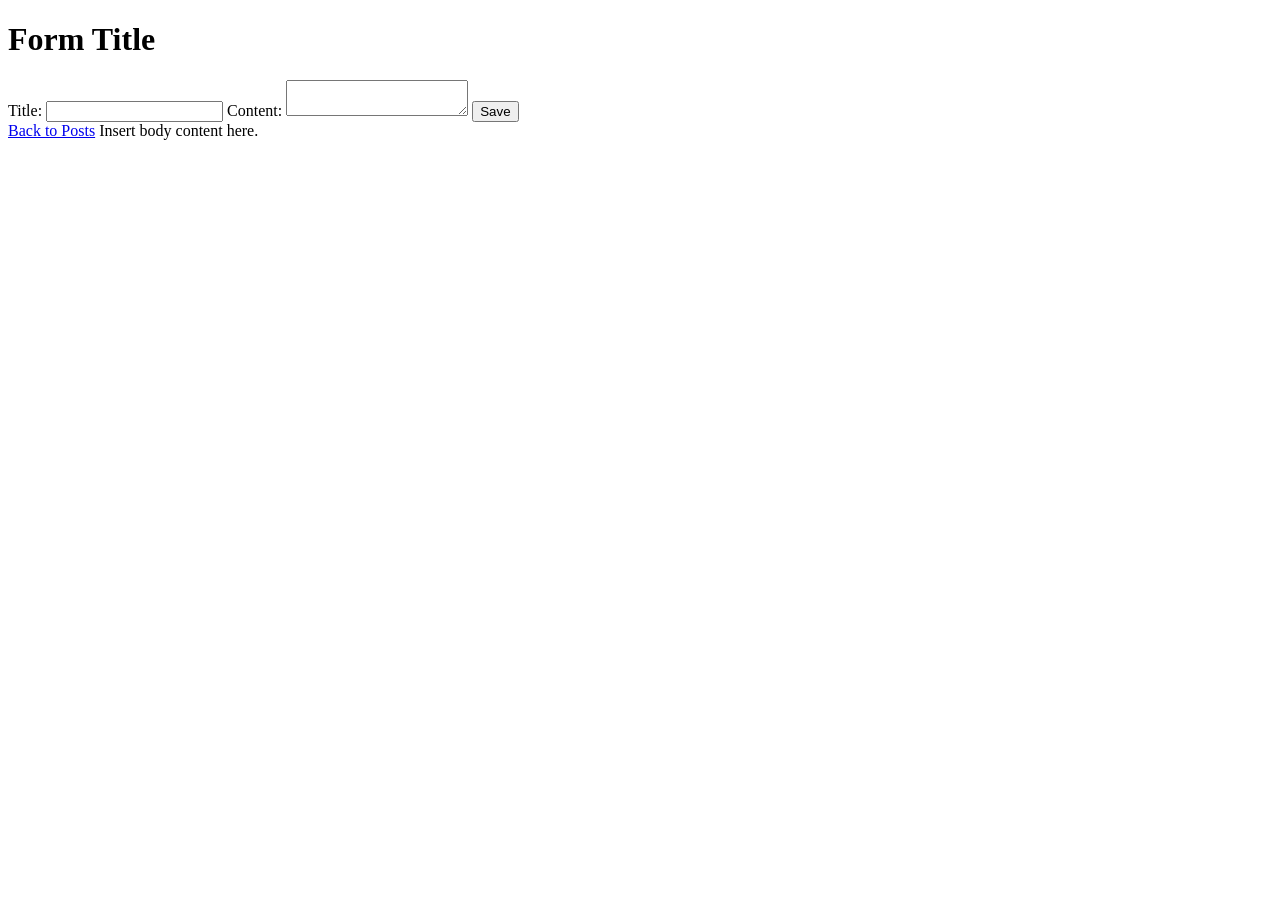
==== src/main/resources/templates/form.html @ 730c12cc "Add inital post refactor." ====
<!DOCTYPE html>
<html lang="en" xmlns:th="http://www.thymeleaf.org/">
<head>
    <meta charset="UTF-8"/>
    <title>Create/Edit Post</title>
</head>
<body>
<h1 th:text="${post.id} == null ? 'Create Post' : 'Edit Post'">Form Title</h1>
<form th:action="@{/posts}" th:object="${post}" method="post">
    <input type ="hidden" th:if="${post.id}" th:field="*{id}">
    <label for="title">Title: </label>
    <input type="text" id="title" th:field="*{title}" required>
    <label for="content">Content: </label>
    <textarea id="content" th:field="*{content}" required></textarea>
    <button type="submit">Save</button>
</form>
<a href="/posts">Back to Posts</a>
Insert body content here.
</body>
</html>
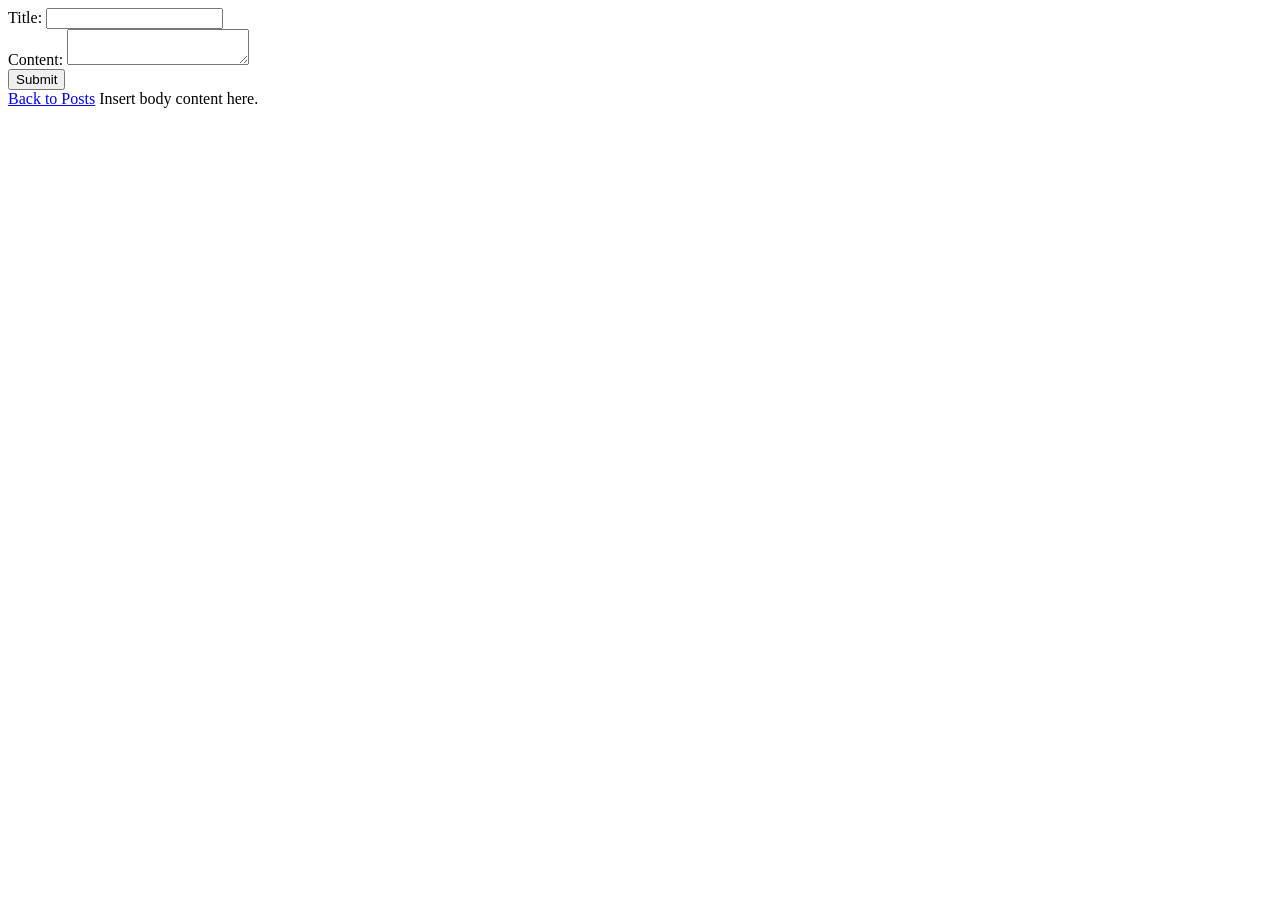
==== commit 7b0fa820: "Refactor add post workflow." ====
--- a/src/main/resources/templates/form.html
+++ b/src/main/resources/templates/form.html
@@ -1,18 +1,22 @@
 <!DOCTYPE html>
 <html lang="en" xmlns:th="http://www.thymeleaf.org/">
 <head>
-    <meta charset="UTF-8"/>
+<!--    <meta charset="UTF-8"/>-->
     <title>Create/Edit Post</title>
 </head>
 <body>
-<h1 th:text="${post.id} == null ? 'Create Post' : 'Edit Post'">Form Title</h1>
-<form th:action="@{/posts}" th:object="${post}" method="post">
-    <input type ="hidden" th:if="${post.id}" th:field="*{id}">
-    <label for="title">Title: </label>
-    <input type="text" id="title" th:field="*{title}" required>
-    <label for="content">Content: </label>
-    <textarea id="content" th:field="*{content}" required></textarea>
-    <button type="submit">Save</button>
+<!--<h1 th:text="${post.id} == null ? 'Create Post' : 'Edit Post'">Form Title</h1>-->
+<form action='#' th:action="@{/posts/submit}" th:object="${post}" method="post">
+<!--    <input type ="hidden" th:if="${post.id}" th:field="*{id}">-->
+    <div>
+        <label for="title">Title: </label>
+        <input type="text" id="title" th:field="*{title}" required>
+    </div>
+    <div>
+        <label for="content">Content: </label>
+        <textarea id="content" th:field="*{content}" required></textarea>
+    </div>
+    <button type="submit">Submit</button>
 </form>
 <a href="/posts">Back to Posts</a>
 Insert body content here.
